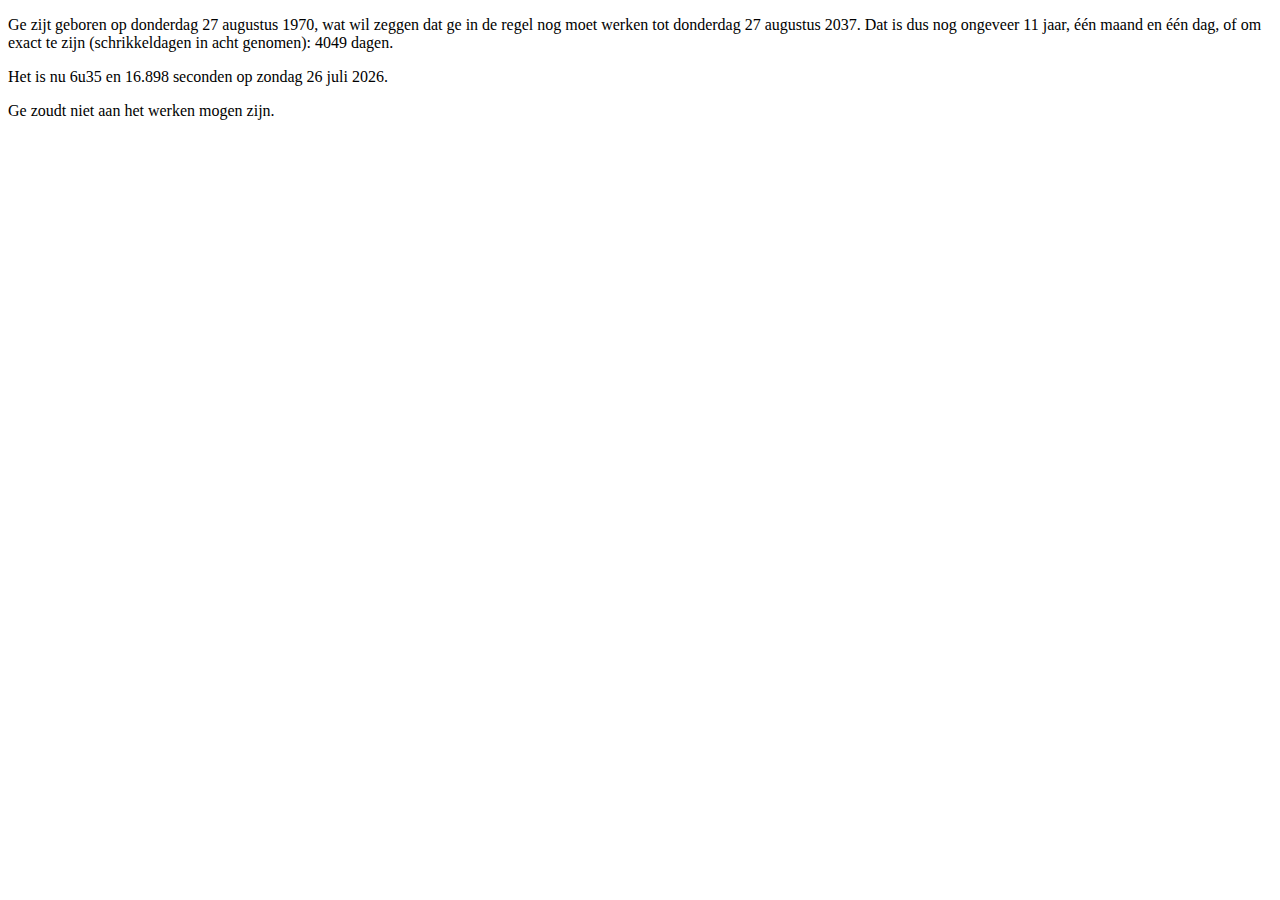
==== index.html @ c661b37f "schaft" ====
<!DOCTYPE html>
<html lang="nl-BE">

<head>
    <title>Time</title>
    <meta charset="utf-8">

    <script>
        var birthday = new Date(1970, 7, 27, 0, 0, 0, 0);

        var weekdays = ["Sunday", "Monday", "Tuesday", "Wednesday", "Thursday", "Friday", "Saturday"];

        var data = {
            "hours": [{
                "Sunday": []
            }, {
                "Monday": [{
                    "Start": "0830",
                    "End": "1200"
                }, {
                    "Start": "1230",
                    "End": "1700"
                }]
            }, {
                "Tuesday": [{
                    "Start": "0830",
                    "End": "1200"
                }, {
                    "Start": "1230",
                    "End": "1700"
                }]
            }, {
                "Wednesday": [{
                    "Start": "0830",
                    "End": "1200"
                }, {
                    "Start": "1230",
                    "End": "1700"
                }]
            }, {
                "Thursday": [{
                    "Start": "0830",
                    "End": "1200"
                }, {
                    "Start": "1230",
                    "End": "1700"
                }]
            }, {
                "Friday": [{
                    "Start": "0830",
                    "End": "1200"
                }, {
                    "Start": "1230",
                    "End": "1700"
                }]
            }, {
                "Saturday": []
            }],
            "fixedDaysOff": [{
                "Nieuwjaar": "01-01"
            }, {
                "Dag van de Arbeid": "05-01"
            }, {
                "Nationale feestdag": "07-21"
            }, {
                "O.L.H. Hemelvaart": "08-15"
            }, {
                "Allerheiligen": "11-01"
            }, {
                "Wapenstilstand": "11-11"
            }, {
                "Kerstmis": "12-25"
            }],
            "variableDaysOff": [{
                "Paasmaandag": "2018-04-02"
            }, {
                "O.H. Hemelvaart": "2018-05-10"
            }, {
                "Pinkstermaandag": "2018-05-18"
            }, {
                "Paasmaandag": "2019-04-22"
            }, {
                "O.H. Hemelvaart": "2019-05-30"
            }, {
                "Pinkstermaandag": "2019-06-10"
            }, {
                "Paasmaandag": "2020-04-13"
            }, {
                "O.H. Hemelvaart": "2020-05-21"
            }, {
                "Pinkstermaandag": "2020-06-01"
            }]
        }

        var d = new Date();

        var thisweekday = weekdays[d.getDay()];
        var todayhours = data.hours[d.getDay()];
        var start1today = todayhours[thisweekday][0]["Start"];
        var end1today = todayhours[thisweekday][0]["End"];
        var start2today = todayhours[thisweekday][1]["Start"];
        var end2today = todayhours[thisweekday][1]["End"];

        var starthour = parseInt(start1today.substring(0, 2));
        var startminutes = parseInt(start1today.substring(2, 4));
        var morningstarthour = starthour;
        var morningstartminutes = startminutes;
        var morningendhour = parseInt(end1today.substring(0, 2));
        var morningendminutes = parseInt(end1today.substring(2, 4));
        var afternoonstarthour = parseInt(start2today.substring(0, 2));
        var afternoonstartminutes = parseInt(start2today.substring(2, 4));
        var afternoonendhour = parseInt(end2today.substring(0, 2));
        var afternoonendminutes = parseInt(end2today.substring(2, 4));
        var endhour = afternoonendhour;
        var endminutes = afternoonendminutes;

        var workminutes = morningendhour * 60 + morningendminutes - morningstarthour * 60 - morningstartminutes +
            afternoonendhour * 60 + afternoonendminutes - afternoonstarthour * 60 - afternoonstartminutes;

        function startTime() {

            var today = new Date();
            var yy = today.getFullYear();
            var mm = today.getMonth();
            var dd = today.getDate();
            var h = today.getHours();
            var m = today.getMinutes();
            var s = today.getSeconds();
            var ms = today.getMilliseconds();

            var startOfDay = new Date(yy, mm, dd, starthour, startminutes, 0);
            var endOfDay = new Date(yy, mm, dd, endhour, endminutes, 0);
            var startNoonBreak = new Date(yy, mm, dd, morningendhour, morningendminutes, 0);
            var endNoonBreak = new Date(yy, mm, dd, afternoonstarthour, afternoonstartminutes, 0);
            var noonBreak = endNoonBreak - startNoonBreak;

            clearContent("pension");
            addContent("pension", " Ge zijt geboren op " + dateFormat(birthday) + ", wat wil zeggen");
            pensionDate = new Date(birthday.getFullYear() + 67, birthday.getMonth(), birthday.getDate());
            addContent("pension", " dat ge in de regel nog moet werken tot " + dateFormat(pensionDate) + ".");
            untilPensionDaysTotal = daysBetween(today, pensionDate);
            untilPensionYears = parseInt(untilPensionDaysTotal / 365.25);
            untilPensionMonths = parseInt((untilPensionDaysTotal - (untilPensionYears * 365.25)) / 30.4375);
            untilPensionDays = parseInt(untilPensionDaysTotal - untilPensionYears * 365.25 - untilPensionMonths * 30.4375);
            addContent("pension", " Dat is dus nog ongeveer " + untilPensionYears + " jaar");
            if (untilPensionMonths == 1) {
                if (untilPensionDays == 0) {
                    addContent("pension", " en ");
                } else {
                    addContent("pension", ", ");
                }
                addContent("pension", "één maand");
            } else if (untilPensionMonths != 0) {
                addContent("pension", ", " + untilPensionMonths + " maand");
            }
            if (untilPensionDays == 1) {
                addContent("pension", " en één dag");
            } else if (untilPensionDays != 0) {
                addContent("pension", " en " + untilPensionDays + " dagen");
            }
            addContent("pension", ", of om exact te zijn ");
            addContent("pension", " (schrikkeldagen in acht genomen): " + parseInt(untilPensionDaysTotal) + " dagen.");

            clearContent("datetime");
            addContent("datetime", "Het is nu " + h + "u" + doZero(m));
            addContent("datetime", " en " + s + "." + doPad(ms, 3) + " seconden");
            addContent("datetime", " op " + dateFormat(today) + ".");

            if (workTime(today)) {
                addContent("datetime", " Vandaag is het gedaan om " + endhour + "u" + doZero(endminutes) + ".");

                //minute
                millisecondsToEndOfMinute = 60000 - (s * 1000 + ms);
                secondsLeft = parseInt(millisecondsToEndOfMinute / 1000)
                clearContent("minuteleft");
                if (secondsLeft < 1) {
                    addContent("minuteleft", "nog minder dan een seconde ");
                } else if (secondsLeft == 1) {
                    addContent("minuteleft", "nog één seconde ");
                } else {
                    addContent("minuteleft", "nog " + secondsLeft + " seconden ");
                }

                msPercentageMinute = (60000 - millisecondsToEndOfMinute) / 60000 * 100;
                doPercentage("minute", msPercentageMinute);

                //hour
                millisecondsToEndOfHour = 60 * 60 * 1000 - (m * 60 * 1000 + s * 1000 + ms);
                minutesLeft = parseInt(millisecondsToEndOfHour / 1000 / 60);
                clearContent("hourleft");
                if (minutesLeft < 1) {
                    addContent("hourleft", "nog minder dan een minuut ");
                } else if (minutesLeft == 1) {
                    addContent("hourleft", "nog één minuut ");
                } else {
                    addContent("hourleft", "nog " + minutesLeft + " minuten ");
                }
                addContent("hourleft", "tot ");
                if (h < 23) {
                    addContent("hourleft", (h + 1) + "u");
                } else {
                    addContent("hourleft", " middernacht");
                }
                msPercentageHour = (60 * 60 * 1000 - millisecondsToEndOfHour) / (60 * 60 * 1000) * 100;
                doPercentage("hour", msPercentageHour);

                //schaft
                if (h * 60 + m <= morningendhour * 60 + morningendminutes) {
                    showContent("totschaft");
                    var morningMilliseconds = startNoonBreak - startOfDay;
                    var millisecondsToNoonBreak = startNoonBreak - today;
                    clearContent("schaftleft");
                    hoursLeft = millisecondsToNoonBreak / 1000 / 60 / 60;
                    addContent("schaftleft", "nog " + hoursLeft.toPrecision(6) + " uur tot schaft");
                    msPercentageMorning = (morningMilliseconds - millisecondsToNoonBreak) / morningMilliseconds * 100;
                    doPercentage("schaft", msPercentageMorning);
                } else {
                    hideContent("totschaft");
                }

                //day

                var milliSecondsToEndOfDay = endOfDay - today;
                var millisecondsToday = endOfDay - startOfDay;
                clearContent("dayleft");
                hoursLeft = milliSecondsToEndOfDay / 1000 / 60 / 60;
                addContent("dayleft", "nog " + hoursLeft.toPrecision(6) + " uur tot naar huis");
                msPercentageDay = (millisecondsToday - milliSecondsToEndOfDay) / millisecondsToday * 100;
                doPercentage("day", msPercentageDay);

                //dayofweek
                startOfDay = new Date(yy, mm, dd, starthour, startminutes, 0);
                millisecondsThisWeek = workminutes * 5 * 60 * 1000;
                millisecondsDoneThisWeek = workminutes * (today.getDay() - 1) * 60 * 1000 + (today - startOfDay);
                clearContent("weekleft");
                minutesLeft = (millisecondsThisWeek - millisecondsDoneThisWeek) / 1000 / 60;
                addContent("weekleft", "nog " + minutesLeft.toPrecision(6) + " werkminuten tot weekend");
                msPercentageDay = (millisecondsDoneThisWeek / millisecondsThisWeek) * 100;
                doPercentage("week", msPercentageDay);

            } else {
                hideContent("page");
                clearContent("off");
                addContent("off", "Ge zoudt niet aan het werken mogen zijn.");
            }

            var t = setTimeout(startTime, 79);
        }

        function workTime(moment) {
            if (moment.getHours() * 60 + moment.getMinutes() < endhour * 60 + endminutes) {
                return true;
            } else {
                return false;
            }
        }

        function doPercentage(cnt, nbr) {
            var h = Math.floor((nbr) * 120 / 100);
            perc = nbr.toPrecision(5) + "%";

            if (nbr > 10) {
                document.getElementById(cnt).innerHTML = perc + "&nbsp;";
                document.getElementById(cnt + "2").innerHTML = "";
            } else {
                document.getElementById(cnt + "2").innerHTML = "&nbsp;" + perc;
                document.getElementById(cnt).innerHTML = "";
            }

            document.getElementById(cnt + "pie").style.strokeDasharray = nbr + ", 100";
            document.getElementById(cnt + "pie").style.stroke = hsv2rgb(h, 1, .75);
            //document.getElementById(cnt + "pie2").style.fill = hsv2rgb(h, 1, .75);
            document.getElementById(cnt).style.width = perc;
        }

        function doZero(i) {
            return i < 10 ? "0" + i : i;
        }

        function doPad(i, ln) {
            return i.toString().length < ln ? "0".repeat(ln - i.toString().length) + i : i;
        }

        function dateFormat(str) {
            var date = new Date(str);
            var montharray = new Array('januari', 'februari', 'maart', 'april', 'mei', 'juni', 'juli', 'augustus', 'september', 'oktober', 'november', 'december');
            var dayarray = new Array('zondag', 'maandag', 'dinsdag', 'woensdag', 'donderdag', 'vrijdag', 'zaterdag');
            return (dayarray[date.getDay()] + ' ' + date.getDate() + ' ' + montharray[date.getMonth()] + ' ' + date.getFullYear());
        }

        function treatAsUTC(date) {
            var result = new Date(date);
            result.setMinutes(result.getMinutes() - result.getTimezoneOffset());
            return result;
        }

        function daysBetween(startDate, endDate) {
            var millisecondsPerDay = 24 * 60 * 60 * 1000;
            return (treatAsUTC(endDate) - treatAsUTC(startDate)) / millisecondsPerDay;
        }

        function hideContent(cnt) {
            document.getElementById(cnt).style.display = "none";
        }

        function showContent(cnt) {
            document.getElementById(cnt).style.display = "table-row";
        }

        function clearContent(cnt) {
            document.getElementById(cnt).innerHTML = "";
        }

        function addContent(cnt, str) {
            document.getElementById(cnt).innerHTML += str;
        }

        function hsv2rgb(h, s, v) {
            // adapted from http://schinckel.net/2012/01/10/hsv-to-rgb-in-javascript/
            var rgb, i, data = [];
            if (s === 0) {
                rgb = [v, v, v];
            } else {
                h = h / 60;
                i = Math.floor(h);
                data = [v * (1 - s), v * (1 - s * (h - i)), v * (1 - s * (1 - (h - i)))];
                switch (i) {
                    case 0:
                        rgb = [v, data[2], data[0]];
                        break;
                    case 1:
                        rgb = [data[1], v, data[0]];
                        break;
                    case 2:
                        rgb = [data[0], v, data[2]];
                        break;
                    case 3:
                        rgb = [data[0], data[1], v];
                        break;
                    case 4:
                        rgb = [data[2], data[0], v];
                        break;
                    default:
                        rgb = [v, data[0], data[1]];
                        break;
                }
            }
            return '#' + rgb.map(function(x) {
                return ("0" + Math.round(x * 255).toString(16)).slice(-2);
            }).join('');
        }
    </script>
    <style>
        .progress {
            width: 500px;
            height: 25px;
            padding: 0;
            border-collapse: collapse;
        }
        
        .value {
            background-color: #666;
            text-align: right;
            font-size: 0.7em;
            color: #fff;
            font-weight: bold;
            font-family: 'Arial Narrow', Arial, sans-serif;
        }
        
        .value.left {
            background-color: #ccc;
            text-align: left;
            color: #000;
        }
        
        .white {
            background-color: #fff;
        }
        
        svg {
            width: 20px;
            height: 20px;
            margin-top: 3px;
            transform: rotate(-90deg);
            background: #ccc;
            border-radius: 50%;
        }
        
        circle.outer {
            fill: #ccc;
            stroke: #666;
            stroke-width: 32;
            stroke-dasharray: 0 100;
        }
        
        circle.inner {
            fill: #fff;
        }
    </style>
</head>

<body onload="startTime()">

    <!-- <h1>Hoe lang nog?</h1> -->
    <p id="pension"></p>
    <p id="datetime"></p>
    <div id="page">
        <table>
            <tr>
                <td>Minuut</td>
                <td>
                    <table class="progress">
                        <tr>
                            <td class="value" id="minute"></td>
                            <td class="value left" id="minute2"></td>
                        </tr>
                    </table>
                </td>
                <td><svg viewBox="0 0 32 32">
                        <circle class="outer" id="minutepie" r="16" cx="16" cy="16" />
                        <circle class="inner" id="minutepie2" r="8" cx="16" cy="16" />
                    </svg>
                </td>
                <td id="minuteleft"></td>
            </tr>
            <tr>
                <td>Uur</td>
                <td>
                    <table class="progress">
                        <tr>
                            <td class="value" id="hour"></td>
                            <td class="value left" id="hour2"></td>
                        </tr>
                    </table>
                </td>
                <td><svg viewBox="0 0 32 32">
                        <circle class="outer" id="hourpie" r="16" cx="16" cy="16" />
                        <circle class="inner" id="hourpie2" r="8" cx="16" cy="16" />
                    </svg>
                </td>
                <td id="hourleft"></td>
            </tr>
            <tr id="totschaft">
                <td>Schaft</td>
                <td>
                    <table class="progress">
                        <tr>
                            <td class="value" id="schaft"></td>
                            <td class="value left" id="schaft2"></td>
                        </tr>
                    </table>
                </td>
                <td><svg viewBox="0 0 32 32">
                        <circle class="outer" id="schaftpie" r="16" cx="16" cy="16" />
                        <circle class="inner" id="schaftpie2" r="8" cx="16" cy="16" />
                    </svg>
                </td>
                <td id="schaftleft"></td>
            </tr>
            <tr>
                <td>Dag</td>
                <td>
                    <table class="progress">
                        <tr>
                            <td class="value" id="day"></td>
                            <td class="value left" id="day2"></td>
                        </tr>
                    </table>
                </td>
                <td><svg viewBox="0 0 32 32">
                        <circle class="outer" id="daypie" r="16" cx="16" cy="16" />
                        <circle class="inner" id="daypie2" r="8" cx="16" cy="16" />
                    </svg>
                </td>
                <td id="dayleft"></td>
            </tr>
            <tr>
                <td>Week</td>
                <td>
                    <table class="progress">
                        <tr>
                            <td class="value" id="week"></td>
                            <td class="value left" id="week2"></td>
                        </tr>
                    </table>
                </td>
                <td><svg viewBox="0 0 32 32">
                        <circle class="outer" id="weekpie" r="16" cx="16" cy="16" />
                        <circle class="inner" id="weekpie2" r="8" cx="16" cy="16" />
                    </svg>
                </td>
                <td id="weekleft"></td>
            </tr>
        </table>
    </div>
    <p id="off"></p>
</body>

</html>
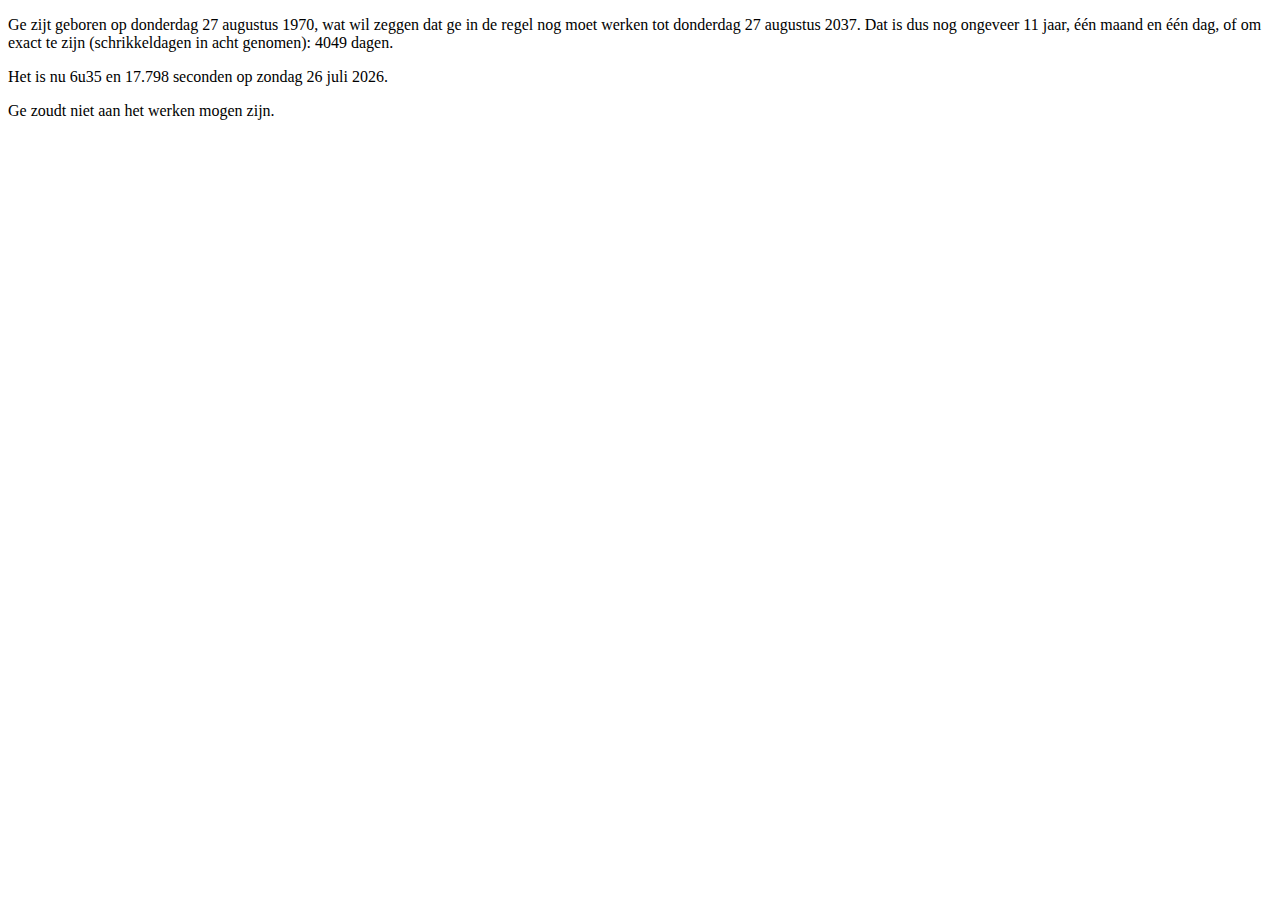
==== commit 0ee37937: "schaft in minute" ====
--- a/index.html
+++ b/index.html
@@ -16,41 +16,41 @@
             }, {
                 "Monday": [{
                     "Start": "0830",
-                    "End": "1200"
+                    "End": "1205"
                 }, {
-                    "Start": "1230",
+                    "Start": "1225",
                     "End": "1700"
                 }]
             }, {
                 "Tuesday": [{
                     "Start": "0830",
-                    "End": "1200"
+                    "End": "1205"
                 }, {
-                    "Start": "1230",
+                    "Start": "1235",
                     "End": "1700"
                 }]
             }, {
                 "Wednesday": [{
                     "Start": "0830",
-                    "End": "1200"
+                    "End": "1205"
                 }, {
-                    "Start": "1230",
+                    "Start": "1235",
                     "End": "1700"
                 }]
             }, {
                 "Thursday": [{
                     "Start": "0830",
-                    "End": "1200"
+                    "End": "1205"
                 }, {
-                    "Start": "1230",
+                    "Start": "1235",
                     "End": "1700"
                 }]
             }, {
                 "Friday": [{
                     "Start": "0830",
-                    "End": "1200"
+                    "End": "1205"
                 }, {
-                    "Start": "1230",
+                    "Start": "1235",
                     "End": "1700"
                 }]
             }, {
@@ -210,8 +210,8 @@
                     var morningMilliseconds = startNoonBreak - startOfDay;
                     var millisecondsToNoonBreak = startNoonBreak - today;
                     clearContent("schaftleft");
-                    hoursLeft = millisecondsToNoonBreak / 1000 / 60 / 60;
-                    addContent("schaftleft", "nog " + hoursLeft.toPrecision(6) + " uur tot schaft");
+                    minutesLeft = millisecondsToNoonBreak / 1000 / 60;
+                    addContent("schaftleft", "nog " + minutesLeft.toPrecision(6) + " minuten tot schaft");
                     msPercentageMorning = (morningMilliseconds - millisecondsToNoonBreak) / morningMilliseconds * 100;
                     doPercentage("schaft", msPercentageMorning);
                 } else {
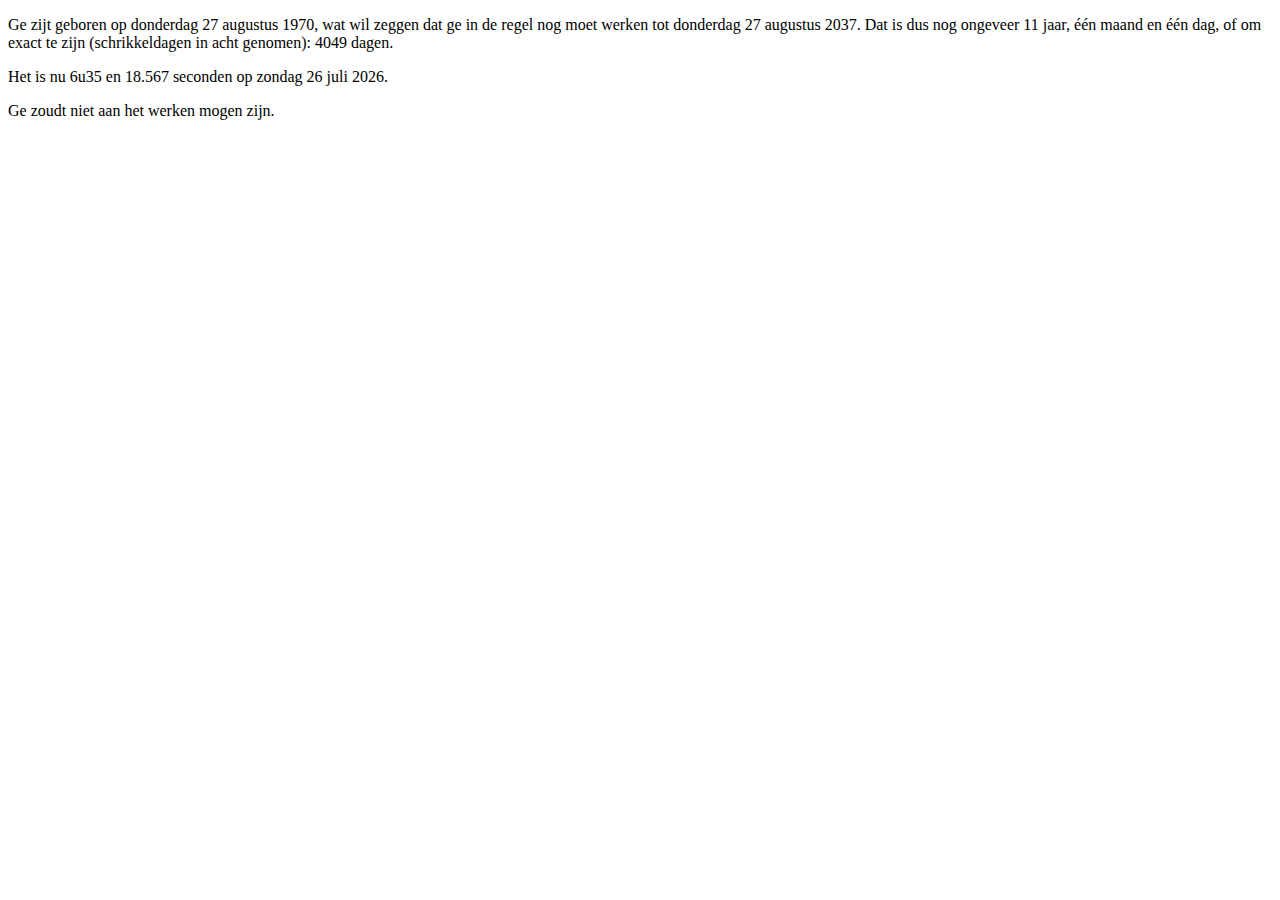
==== commit 54f962ba: "schaft in minuten" ====
--- a/index.html
+++ b/index.html
@@ -204,7 +204,7 @@
                 msPercentageHour = (60 * 60 * 1000 - millisecondsToEndOfHour) / (60 * 60 * 1000) * 100;
                 doPercentage("hour", msPercentageHour);
 
-                //schaft
+                //schaft 
                 if (h * 60 + m <= morningendhour * 60 + morningendminutes) {
                     showContent("totschaft");
                     var morningMilliseconds = startNoonBreak - startOfDay;
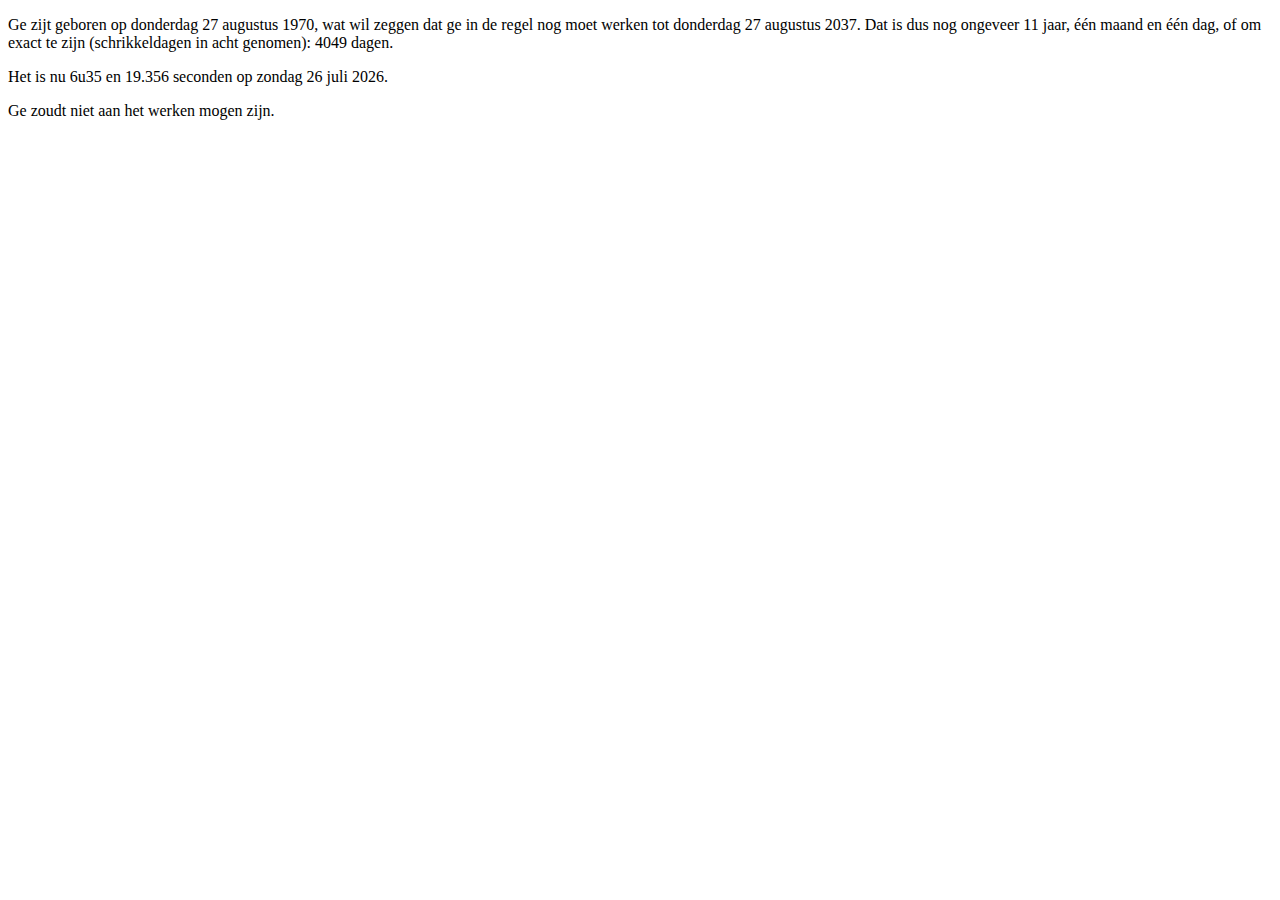
==== commit a8fe607b: "opgekuiste versie" ====
--- a/index.html
+++ b/index.html
@@ -18,7 +18,7 @@
                     "Start": "0830",
                     "End": "1205"
                 }, {
-                    "Start": "1225",
+                    "Start": "1235",
                     "End": "1700"
                 }]
             }, {
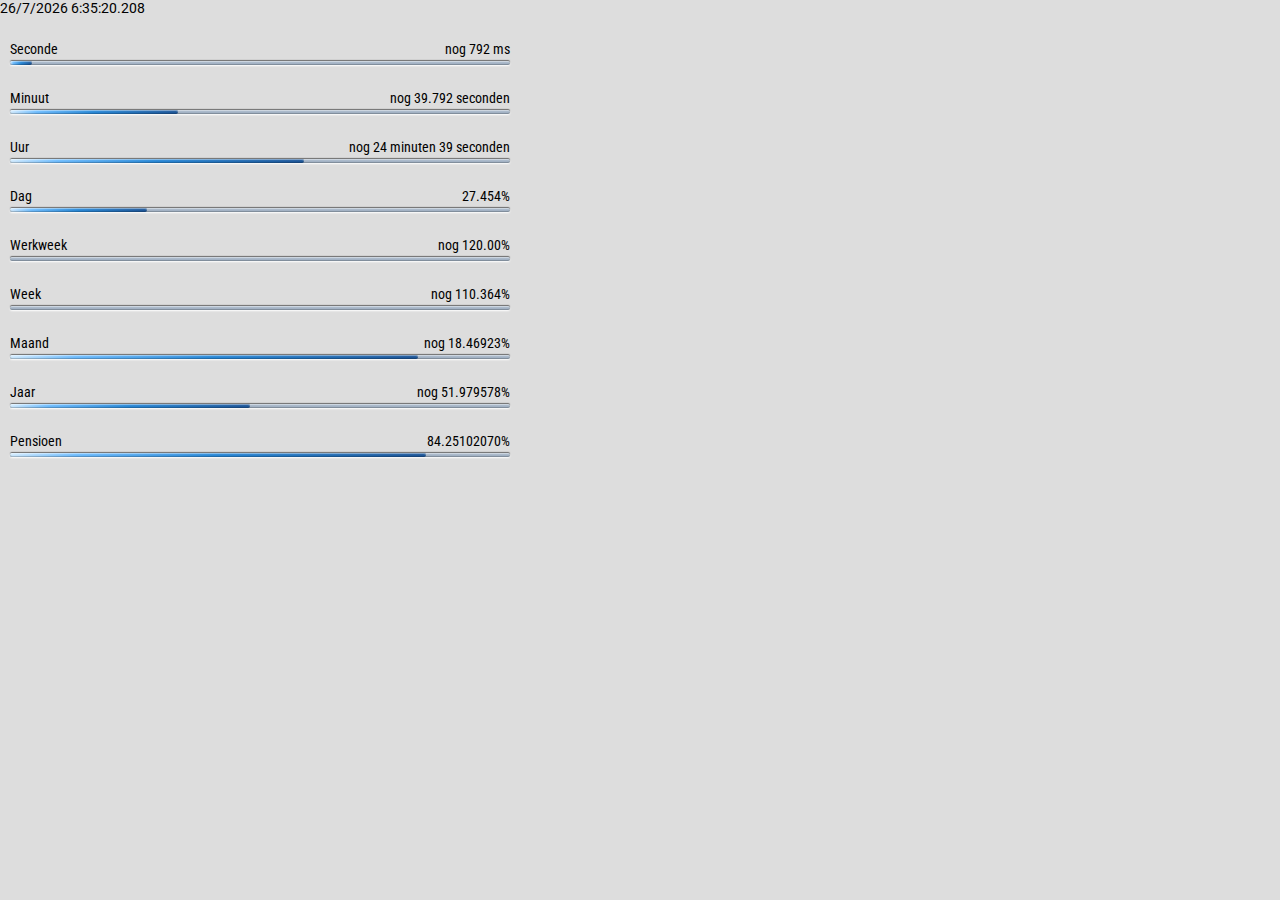
==== commit cb1a3ae0: "hernoemd" ====
--- a/index.html
+++ b/index.html
@@ -1,499 +1,19 @@
 <!DOCTYPE html>
-<html lang="nl-BE">
+<html lang="nl">
 
 <head>
-    <title>Time</title>
+    <title>Timeleft</title>
     <meta charset="utf-8">
-
-    <script>
-        var birthday = new Date(1970, 7, 27, 0, 0, 0, 0);
-
-        var weekdays = ["Sunday", "Monday", "Tuesday", "Wednesday", "Thursday", "Friday", "Saturday"];
-
-        var data = {
-            "hours": [{
-                "Sunday": []
-            }, {
-                "Monday": [{
-                    "Start": "0830",
-                    "End": "1205"
-                }, {
-                    "Start": "1235",
-                    "End": "1700"
-                }]
-            }, {
-                "Tuesday": [{
-                    "Start": "0830",
-                    "End": "1205"
-                }, {
-                    "Start": "1235",
-                    "End": "1700"
-                }]
-            }, {
-                "Wednesday": [{
-                    "Start": "0830",
-                    "End": "1205"
-                }, {
-                    "Start": "1235",
-                    "End": "1700"
-                }]
-            }, {
-                "Thursday": [{
-                    "Start": "0830",
-                    "End": "1205"
-                }, {
-                    "Start": "1235",
-                    "End": "1700"
-                }]
-            }, {
-                "Friday": [{
-                    "Start": "0830",
-                    "End": "1205"
-                }, {
-                    "Start": "1235",
-                    "End": "1700"
-                }]
-            }, {
-                "Saturday": []
-            }],
-            "fixedDaysOff": [{
-                "Nieuwjaar": "01-01"
-            }, {
-                "Dag van de Arbeid": "05-01"
-            }, {
-                "Nationale feestdag": "07-21"
-            }, {
-                "O.L.H. Hemelvaart": "08-15"
-            }, {
-                "Allerheiligen": "11-01"
-            }, {
-                "Wapenstilstand": "11-11"
-            }, {
-                "Kerstmis": "12-25"
-            }],
-            "variableDaysOff": [{
-                "Paasmaandag": "2018-04-02"
-            }, {
-                "O.H. Hemelvaart": "2018-05-10"
-            }, {
-                "Pinkstermaandag": "2018-05-18"
-            }, {
-                "Paasmaandag": "2019-04-22"
-            }, {
-                "O.H. Hemelvaart": "2019-05-30"
-            }, {
-                "Pinkstermaandag": "2019-06-10"
-            }, {
-                "Paasmaandag": "2020-04-13"
-            }, {
-                "O.H. Hemelvaart": "2020-05-21"
-            }, {
-                "Pinkstermaandag": "2020-06-01"
-            }]
-        }
-
-        var d = new Date();
-
-        var thisweekday = weekdays[d.getDay()];
-        var todayhours = data.hours[d.getDay()];
-        var start1today = todayhours[thisweekday][0]["Start"];
-        var end1today = todayhours[thisweekday][0]["End"];
-        var start2today = todayhours[thisweekday][1]["Start"];
-        var end2today = todayhours[thisweekday][1]["End"];
-
-        var starthour = parseInt(start1today.substring(0, 2));
-        var startminutes = parseInt(start1today.substring(2, 4));
-        var morningstarthour = starthour;
-        var morningstartminutes = startminutes;
-        var morningendhour = parseInt(end1today.substring(0, 2));
-        var morningendminutes = parseInt(end1today.substring(2, 4));
-        var afternoonstarthour = parseInt(start2today.substring(0, 2));
-        var afternoonstartminutes = parseInt(start2today.substring(2, 4));
-        var afternoonendhour = parseInt(end2today.substring(0, 2));
-        var afternoonendminutes = parseInt(end2today.substring(2, 4));
-        var endhour = afternoonendhour;
-        var endminutes = afternoonendminutes;
-
-        var workminutes = morningendhour * 60 + morningendminutes - morningstarthour * 60 - morningstartminutes +
-            afternoonendhour * 60 + afternoonendminutes - afternoonstarthour * 60 - afternoonstartminutes;
-
-        function startTime() {
-
-            var today = new Date();
-            var yy = today.getFullYear();
-            var mm = today.getMonth();
-            var dd = today.getDate();
-            var h = today.getHours();
-            var m = today.getMinutes();
-            var s = today.getSeconds();
-            var ms = today.getMilliseconds();
-
-            var startOfDay = new Date(yy, mm, dd, starthour, startminutes, 0);
-            var endOfDay = new Date(yy, mm, dd, endhour, endminutes, 0);
-            var startNoonBreak = new Date(yy, mm, dd, morningendhour, morningendminutes, 0);
-            var endNoonBreak = new Date(yy, mm, dd, afternoonstarthour, afternoonstartminutes, 0);
-            var noonBreak = endNoonBreak - startNoonBreak;
-
-            clearContent("pension");
-            addContent("pension", " Ge zijt geboren op " + dateFormat(birthday) + ", wat wil zeggen");
-            pensionDate = new Date(birthday.getFullYear() + 67, birthday.getMonth(), birthday.getDate());
-            addContent("pension", " dat ge in de regel nog moet werken tot " + dateFormat(pensionDate) + ".");
-            untilPensionDaysTotal = daysBetween(today, pensionDate);
-            untilPensionYears = parseInt(untilPensionDaysTotal / 365.25);
-            untilPensionMonths = parseInt((untilPensionDaysTotal - (untilPensionYears * 365.25)) / 30.4375);
-            untilPensionDays = parseInt(untilPensionDaysTotal - untilPensionYears * 365.25 - untilPensionMonths * 30.4375);
-            addContent("pension", " Dat is dus nog ongeveer " + untilPensionYears + " jaar");
-            if (untilPensionMonths == 1) {
-                if (untilPensionDays == 0) {
-                    addContent("pension", " en ");
-                } else {
-                    addContent("pension", ", ");
-                }
-                addContent("pension", "één maand");
-            } else if (untilPensionMonths != 0) {
-                addContent("pension", ", " + untilPensionMonths + " maand");
-            }
-            if (untilPensionDays == 1) {
-                addContent("pension", " en één dag");
-            } else if (untilPensionDays != 0) {
-                addContent("pension", " en " + untilPensionDays + " dagen");
-            }
-            addContent("pension", ", of om exact te zijn ");
-            addContent("pension", " (schrikkeldagen in acht genomen): " + parseInt(untilPensionDaysTotal) + " dagen.");
-
-            clearContent("datetime");
-            addContent("datetime", "Het is nu " + h + "u" + doZero(m));
-            addContent("datetime", " en " + s + "." + doPad(ms, 3) + " seconden");
-            addContent("datetime", " op " + dateFormat(today) + ".");
-
-            if (workTime(today)) {
-                addContent("datetime", " Vandaag is het gedaan om " + endhour + "u" + doZero(endminutes) + ".");
-
-                //minute
-                millisecondsToEndOfMinute = 60000 - (s * 1000 + ms);
-                secondsLeft = parseInt(millisecondsToEndOfMinute / 1000)
-                clearContent("minuteleft");
-                if (secondsLeft < 1) {
-                    addContent("minuteleft", "nog minder dan een seconde ");
-                } else if (secondsLeft == 1) {
-                    addContent("minuteleft", "nog één seconde ");
-                } else {
-                    addContent("minuteleft", "nog " + secondsLeft + " seconden ");
-                }
-
-                msPercentageMinute = (60000 - millisecondsToEndOfMinute) / 60000 * 100;
-                doPercentage("minute", msPercentageMinute);
-
-                //hour
-                millisecondsToEndOfHour = 60 * 60 * 1000 - (m * 60 * 1000 + s * 1000 + ms);
-                minutesLeft = parseInt(millisecondsToEndOfHour / 1000 / 60);
-                clearContent("hourleft");
-                if (minutesLeft < 1) {
-                    addContent("hourleft", "nog minder dan een minuut ");
-                } else if (minutesLeft == 1) {
-                    addContent("hourleft", "nog één minuut ");
-                } else {
-                    addContent("hourleft", "nog " + minutesLeft + " minuten ");
-                }
-                addContent("hourleft", "tot ");
-                if (h < 23) {
-                    addContent("hourleft", (h + 1) + "u");
-                } else {
-                    addContent("hourleft", " middernacht");
-                }
-                msPercentageHour = (60 * 60 * 1000 - millisecondsToEndOfHour) / (60 * 60 * 1000) * 100;
-                doPercentage("hour", msPercentageHour);
-
-                //schaft 
-                if (h * 60 + m <= morningendhour * 60 + morningendminutes) {
-                    showContent("totschaft");
-                    var morningMilliseconds = startNoonBreak - startOfDay;
-                    var millisecondsToNoonBreak = startNoonBreak - today;
-                    clearContent("schaftleft");
-                    minutesLeft = millisecondsToNoonBreak / 1000 / 60;
-                    addContent("schaftleft", "nog " + minutesLeft.toPrecision(6) + " minuten tot schaft");
-                    msPercentageMorning = (morningMilliseconds - millisecondsToNoonBreak) / morningMilliseconds * 100;
-                    doPercentage("schaft", msPercentageMorning);
-                } else {
-                    hideContent("totschaft");
-                }
-
-                //day
-
-                var milliSecondsToEndOfDay = endOfDay - today;
-                var millisecondsToday = endOfDay - startOfDay;
-                clearContent("dayleft");
-                hoursLeft = milliSecondsToEndOfDay / 1000 / 60 / 60;
-                addContent("dayleft", "nog " + hoursLeft.toPrecision(6) + " uur tot naar huis");
-                msPercentageDay = (millisecondsToday - milliSecondsToEndOfDay) / millisecondsToday * 100;
-                doPercentage("day", msPercentageDay);
-
-                //dayofweek
-                startOfDay = new Date(yy, mm, dd, starthour, startminutes, 0);
-                millisecondsThisWeek = workminutes * 5 * 60 * 1000;
-                millisecondsDoneThisWeek = workminutes * (today.getDay() - 1) * 60 * 1000 + (today - startOfDay);
-                clearContent("weekleft");
-                minutesLeft = (millisecondsThisWeek - millisecondsDoneThisWeek) / 1000 / 60;
-                addContent("weekleft", "nog " + minutesLeft.toPrecision(6) + " werkminuten tot weekend");
-                msPercentageDay = (millisecondsDoneThisWeek / millisecondsThisWeek) * 100;
-                doPercentage("week", msPercentageDay);
-
-            } else {
-                hideContent("page");
-                clearContent("off");
-                addContent("off", "Ge zoudt niet aan het werken mogen zijn.");
-            }
-
-            var t = setTimeout(startTime, 79);
-        }
-
-        function workTime(moment) {
-            if (moment.getHours() * 60 + moment.getMinutes() < endhour * 60 + endminutes) {
-                return true;
-            } else {
-                return false;
-            }
-        }
-
-        function doPercentage(cnt, nbr) {
-            var h = Math.floor((nbr) * 120 / 100);
-            perc = nbr.toPrecision(5) + "%";
-
-            if (nbr > 10) {
-                document.getElementById(cnt).innerHTML = perc + "&nbsp;";
-                document.getElementById(cnt + "2").innerHTML = "";
-            } else {
-                document.getElementById(cnt + "2").innerHTML = "&nbsp;" + perc;
-                document.getElementById(cnt).innerHTML = "";
-            }
-
-            document.getElementById(cnt + "pie").style.strokeDasharray = nbr + ", 100";
-            document.getElementById(cnt + "pie").style.stroke = hsv2rgb(h, 1, .75);
-            //document.getElementById(cnt + "pie2").style.fill = hsv2rgb(h, 1, .75);
-            document.getElementById(cnt).style.width = perc;
-        }
-
-        function doZero(i) {
-            return i < 10 ? "0" + i : i;
-        }
-
-        function doPad(i, ln) {
-            return i.toString().length < ln ? "0".repeat(ln - i.toString().length) + i : i;
-        }
-
-        function dateFormat(str) {
-            var date = new Date(str);
-            var montharray = new Array('januari', 'februari', 'maart', 'april', 'mei', 'juni', 'juli', 'augustus', 'september', 'oktober', 'november', 'december');
-            var dayarray = new Array('zondag', 'maandag', 'dinsdag', 'woensdag', 'donderdag', 'vrijdag', 'zaterdag');
-            return (dayarray[date.getDay()] + ' ' + date.getDate() + ' ' + montharray[date.getMonth()] + ' ' + date.getFullYear());
-        }
-
-        function treatAsUTC(date) {
-            var result = new Date(date);
-            result.setMinutes(result.getMinutes() - result.getTimezoneOffset());
-            return result;
-        }
-
-        function daysBetween(startDate, endDate) {
-            var millisecondsPerDay = 24 * 60 * 60 * 1000;
-            return (treatAsUTC(endDate) - treatAsUTC(startDate)) / millisecondsPerDay;
-        }
-
-        function hideContent(cnt) {
-            document.getElementById(cnt).style.display = "none";
-        }
-
-        function showContent(cnt) {
-            document.getElementById(cnt).style.display = "table-row";
-        }
-
-        function clearContent(cnt) {
-            document.getElementById(cnt).innerHTML = "";
-        }
-
-        function addContent(cnt, str) {
-            document.getElementById(cnt).innerHTML += str;
-        }
-
-        function hsv2rgb(h, s, v) {
-            // adapted from http://schinckel.net/2012/01/10/hsv-to-rgb-in-javascript/
-            var rgb, i, data = [];
-            if (s === 0) {
-                rgb = [v, v, v];
-            } else {
-                h = h / 60;
-                i = Math.floor(h);
-                data = [v * (1 - s), v * (1 - s * (h - i)), v * (1 - s * (1 - (h - i)))];
-                switch (i) {
-                    case 0:
-                        rgb = [v, data[2], data[0]];
-                        break;
-                    case 1:
-                        rgb = [data[1], v, data[0]];
-                        break;
-                    case 2:
-                        rgb = [data[0], v, data[2]];
-                        break;
-                    case 3:
-                        rgb = [data[0], data[1], v];
-                        break;
-                    case 4:
-                        rgb = [data[2], data[0], v];
-                        break;
-                    default:
-                        rgb = [v, data[0], data[1]];
-                        break;
-                }
-            }
-            return '#' + rgb.map(function(x) {
-                return ("0" + Math.round(x * 255).toString(16)).slice(-2);
-            }).join('');
-        }
-    </script>
-    <style>
-        .progress {
-            width: 500px;
-            height: 25px;
-            padding: 0;
-            border-collapse: collapse;
-        }
-        
-        .value {
-            background-color: #666;
-            text-align: right;
-            font-size: 0.7em;
-            color: #fff;
-            font-weight: bold;
-            font-family: 'Arial Narrow', Arial, sans-serif;
-        }
-        
-        .value.left {
-            background-color: #ccc;
-            text-align: left;
-            color: #000;
-        }
-        
-        .white {
-            background-color: #fff;
-        }
-        
-        svg {
-            width: 20px;
-            height: 20px;
-            margin-top: 3px;
-            transform: rotate(-90deg);
-            background: #ccc;
-            border-radius: 50%;
-        }
-        
-        circle.outer {
-            fill: #ccc;
-            stroke: #666;
-            stroke-width: 32;
-            stroke-dasharray: 0 100;
-        }
-        
-        circle.inner {
-            fill: #fff;
-        }
-    </style>
+    <link rel="stylesheet" href="css/normalize.css" />
+    <link href="https://fonts.googleapis.com/css?family=Roboto+Condensed:400,700|Roboto:400,500,900" rel="stylesheet">
+    <link rel="stylesheet" href="css/styles.css" />
+    <script src="js/jquery-3.2.1.min.js"></script>
+    <script src="js/script.js"></script>
 </head>
 
 <body onload="startTime()">
-
-    <!-- <h1>Hoe lang nog?</h1> -->
-    <p id="pension"></p>
-    <p id="datetime"></p>
-    <div id="page">
-        <table>
-            <tr>
-                <td>Minuut</td>
-                <td>
-                    <table class="progress">
-                        <tr>
-                            <td class="value" id="minute"></td>
-                            <td class="value left" id="minute2"></td>
-                        </tr>
-                    </table>
-                </td>
-                <td><svg viewBox="0 0 32 32">
-                        <circle class="outer" id="minutepie" r="16" cx="16" cy="16" />
-                        <circle class="inner" id="minutepie2" r="8" cx="16" cy="16" />
-                    </svg>
-                </td>
-                <td id="minuteleft"></td>
-            </tr>
-            <tr>
-                <td>Uur</td>
-                <td>
-                    <table class="progress">
-                        <tr>
-                            <td class="value" id="hour"></td>
-                            <td class="value left" id="hour2"></td>
-                        </tr>
-                    </table>
-                </td>
-                <td><svg viewBox="0 0 32 32">
-                        <circle class="outer" id="hourpie" r="16" cx="16" cy="16" />
-                        <circle class="inner" id="hourpie2" r="8" cx="16" cy="16" />
-                    </svg>
-                </td>
-                <td id="hourleft"></td>
-            </tr>
-            <tr id="totschaft">
-                <td>Schaft</td>
-                <td>
-                    <table class="progress">
-                        <tr>
-                            <td class="value" id="schaft"></td>
-                            <td class="value left" id="schaft2"></td>
-                        </tr>
-                    </table>
-                </td>
-                <td><svg viewBox="0 0 32 32">
-                        <circle class="outer" id="schaftpie" r="16" cx="16" cy="16" />
-                        <circle class="inner" id="schaftpie2" r="8" cx="16" cy="16" />
-                    </svg>
-                </td>
-                <td id="schaftleft"></td>
-            </tr>
-            <tr>
-                <td>Dag</td>
-                <td>
-                    <table class="progress">
-                        <tr>
-                            <td class="value" id="day"></td>
-                            <td class="value left" id="day2"></td>
-                        </tr>
-                    </table>
-                </td>
-                <td><svg viewBox="0 0 32 32">
-                        <circle class="outer" id="daypie" r="16" cx="16" cy="16" />
-                        <circle class="inner" id="daypie2" r="8" cx="16" cy="16" />
-                    </svg>
-                </td>
-                <td id="dayleft"></td>
-            </tr>
-            <tr>
-                <td>Week</td>
-                <td>
-                    <table class="progress">
-                        <tr>
-                            <td class="value" id="week"></td>
-                            <td class="value left" id="week2"></td>
-                        </tr>
-                    </table>
-                </td>
-                <td><svg viewBox="0 0 32 32">
-                        <circle class="outer" id="weekpie" r="16" cx="16" cy="16" />
-                        <circle class="inner" id="weekpie2" r="8" cx="16" cy="16" />
-                    </svg>
-                </td>
-                <td id="weekleft"></td>
-            </tr>
-        </table>
-    </div>
-    <p id="off"></p>
+    <div id="now"></div>
+    <div id="content"></div>
 </body>
 
 </html>--- a/css/styles.css
+++ b/css/styles.css
@@ -0,0 +1,44 @@
+body {
+    font-family: 'Roboto';
+    background-color: #ddd;
+    font-size: 14px;
+}
+
+div {
+    border-radius: 2px;
+}
+
+.total,
+.label {
+    margin: 10px;
+    apadding-bottom: 10px;
+    width: 500px;
+    clear: both;
+    font-family: 'Roboto Condensed';
+}
+
+.label {
+    padding: 15px 0 10px 0;
+}
+
+.total {
+    background-color: #a7b7c9;
+    height: 4px;
+    box-shadow: 0 1px 2px #fff, 0 -1px 1px #666, inset 0 -1px 1px rgba(0, 0, 0, 0.25), inset 0 1px 1px rgba(255, 255, 255, 0.48);
+}
+
+.label .right {
+    float: right;
+}
+
+.label .left {
+    float: left;
+}
+
+.percentagedone {
+    height: 4px;
+    background: #1e5799;
+    background: linear-gradient(to left, #1e5799 0%, #2989d8 50%, #70beff 84%, #70beff 84%, #d3ecff 100%);
+    box-shadow: inset 0 -1px 1px rgba(0, 0, 0, 0.25), inset 0 1px 1px rgba(255, 255, 255, 0.48);
+    float: left;
+}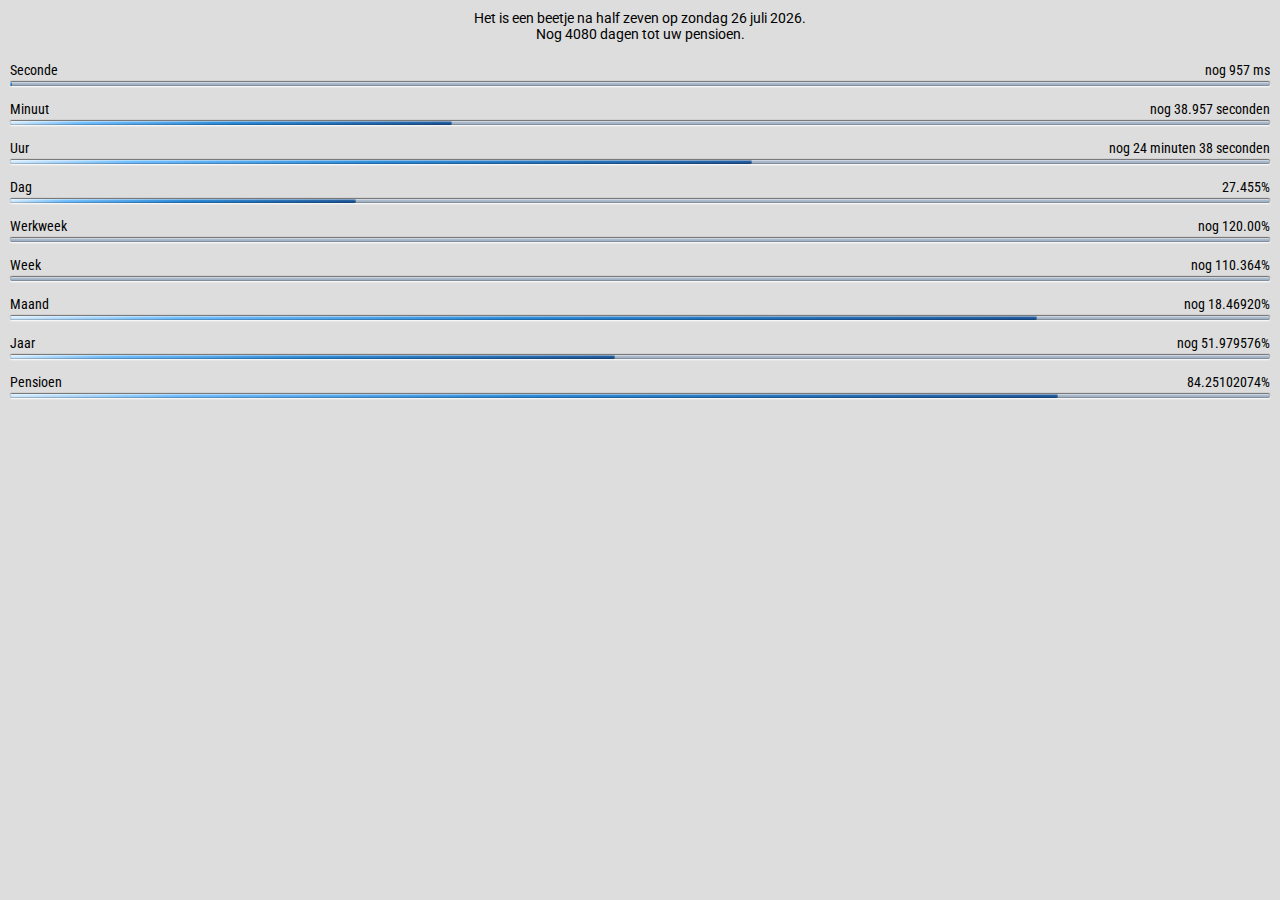
==== commit 47c8aab9: "mobile aanzet" ====
--- a/index.html
+++ b/index.html
@@ -4,11 +4,16 @@
 <head>
     <title>Timeleft</title>
     <meta charset="utf-8">
+    <meta name="viewport" content="width=device-width,initial-scale=1.0,maximum-scale=1.0,user-scalable=0" />
+    <meta name="mobile-web-app-capable" content="yes">
     <link rel="stylesheet" href="css/normalize.css" />
     <link href="https://fonts.googleapis.com/css?family=Roboto+Condensed:400,700|Roboto:400,500,900" rel="stylesheet">
     <link rel="stylesheet" href="css/styles.css" />
+    <link rel="stylesheet" media="(min-width: 640px)" href="css/desktop.css">
     <script src="js/jquery-3.2.1.min.js"></script>
     <script src="js/script.js"></script>
+    <link rel="apple-touch-icon" href="apple-touch-icon.png" />
+    <link rel="apple-touch-icon-precomposed" href="apple-touch-icon.png" />
 </head>
 
 <body onload="startTime()">
--- a/css/styles.css
+++ b/css/styles.css
@@ -8,23 +8,30 @@
     border-radius: 2px;
 }
 
+#now {
+    padding: 10px;
+    text-align: center;
+}
+
 .total,
 .label {
-    margin: 10px;
-    apadding-bottom: 10px;
-    width: 500px;
+    width: 100%;
     clear: both;
     font-family: 'Roboto Condensed';
 }
 
-.label {
-    padding: 15px 0 10px 0;
+.progress {
+    padding: 10px 10px 5px 10px;
 }
 
 .total {
     background-color: #a7b7c9;
     height: 4px;
     box-shadow: 0 1px 2px #fff, 0 -1px 1px #666, inset 0 -1px 1px rgba(0, 0, 0, 0.25), inset 0 1px 1px rgba(255, 255, 255, 0.48);
+}
+
+.label {
+    margin-bottom: 20px;
 }
 
 .label .right {
--- a/css/desktop.css
+++ b/css/desktop.css
@@ -0,0 +1,35 @@
+body {
+    font-size: 14px;
+}
+
+div {
+    border-radius: 2px;
+}
+
+#now {
+    padding: 10px;
+}
+
+.total,
+.label {
+    width: 100%;
+}
+
+.progress {
+    padding: 10px 10px 5px 10px;
+}
+
+.total {
+    height: 4px;
+    box-shadow: 0 1px 2px #fff, 0 -1px 1px #666, inset 0 -1px 1px rgba(0, 0, 0, 0.25), inset 0 1px 1px rgba(255, 255, 255, 0.48);
+}
+
+.label {
+    margin-bottom: 20px;
+}
+
+.percentagedone {
+    height: 4px;
+    background: linear-gradient(to left, #1e5799 0%, #2989d8 50%, #70beff 84%, #70beff 84%, #d3ecff 100%);
+    box-shadow: inset 0 -1px 1px rgba(0, 0, 0, 0.25), inset 0 1px 1px rgba(255, 255, 255, 0.48);
+}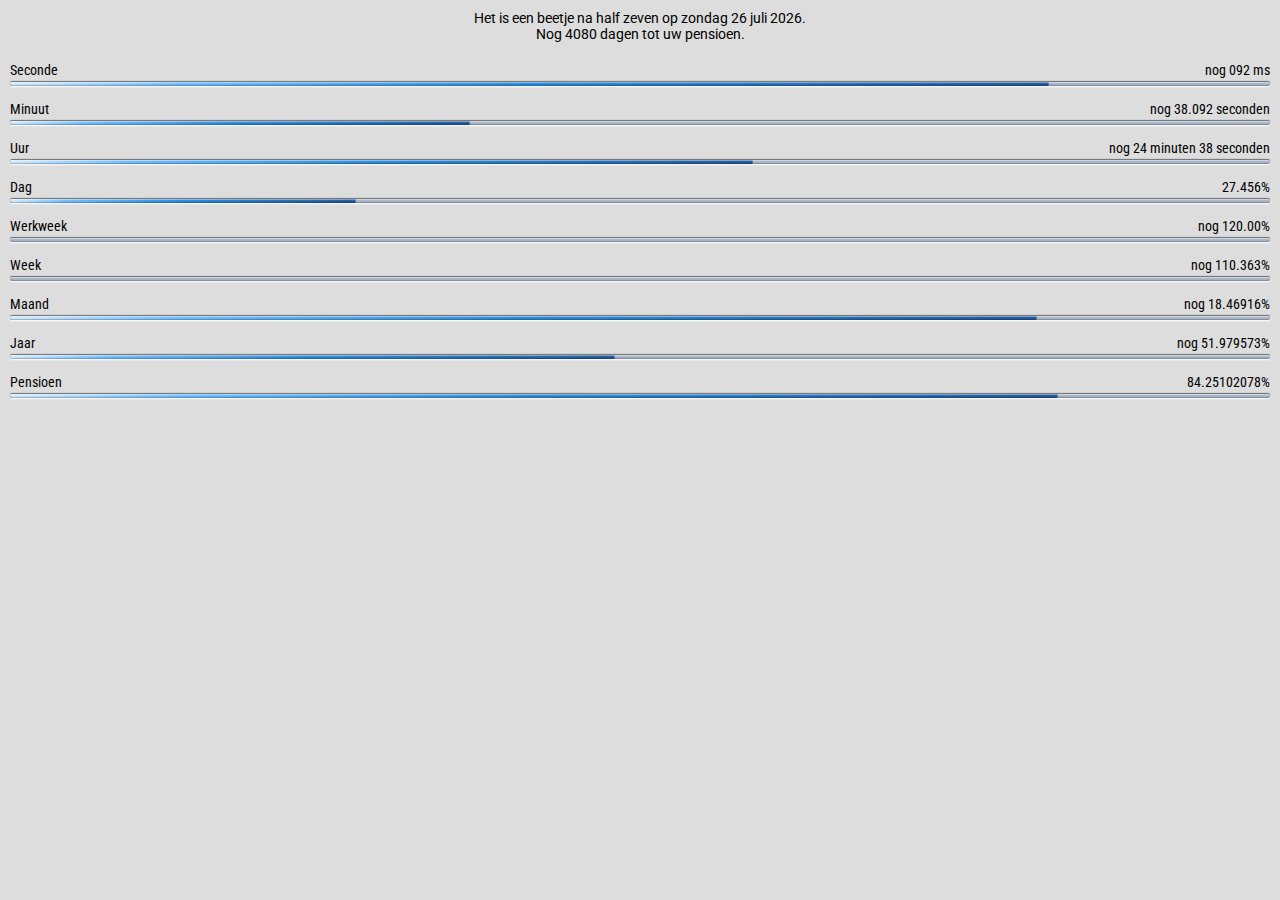
==== commit 69d62831: "meer padding" ====
--- a/index.html
+++ b/index.html
@@ -4,16 +4,11 @@
 <head>
     <title>Timeleft</title>
     <meta charset="utf-8">
-    <meta name="viewport" content="width=device-width,initial-scale=1.0,maximum-scale=1.0,user-scalable=0" />
-    <meta name="mobile-web-app-capable" content="yes">
     <link rel="stylesheet" href="css/normalize.css" />
     <link href="https://fonts.googleapis.com/css?family=Roboto+Condensed:400,700|Roboto:400,500,900" rel="stylesheet">
     <link rel="stylesheet" href="css/styles.css" />
-    <link rel="stylesheet" media="(min-width: 640px)" href="css/desktop.css">
     <script src="js/jquery-3.2.1.min.js"></script>
     <script src="js/script.js"></script>
-    <link rel="apple-touch-icon" href="apple-touch-icon.png" />
-    <link rel="apple-touch-icon-precomposed" href="apple-touch-icon.png" />
 </head>
 
 <body onload="startTime()">
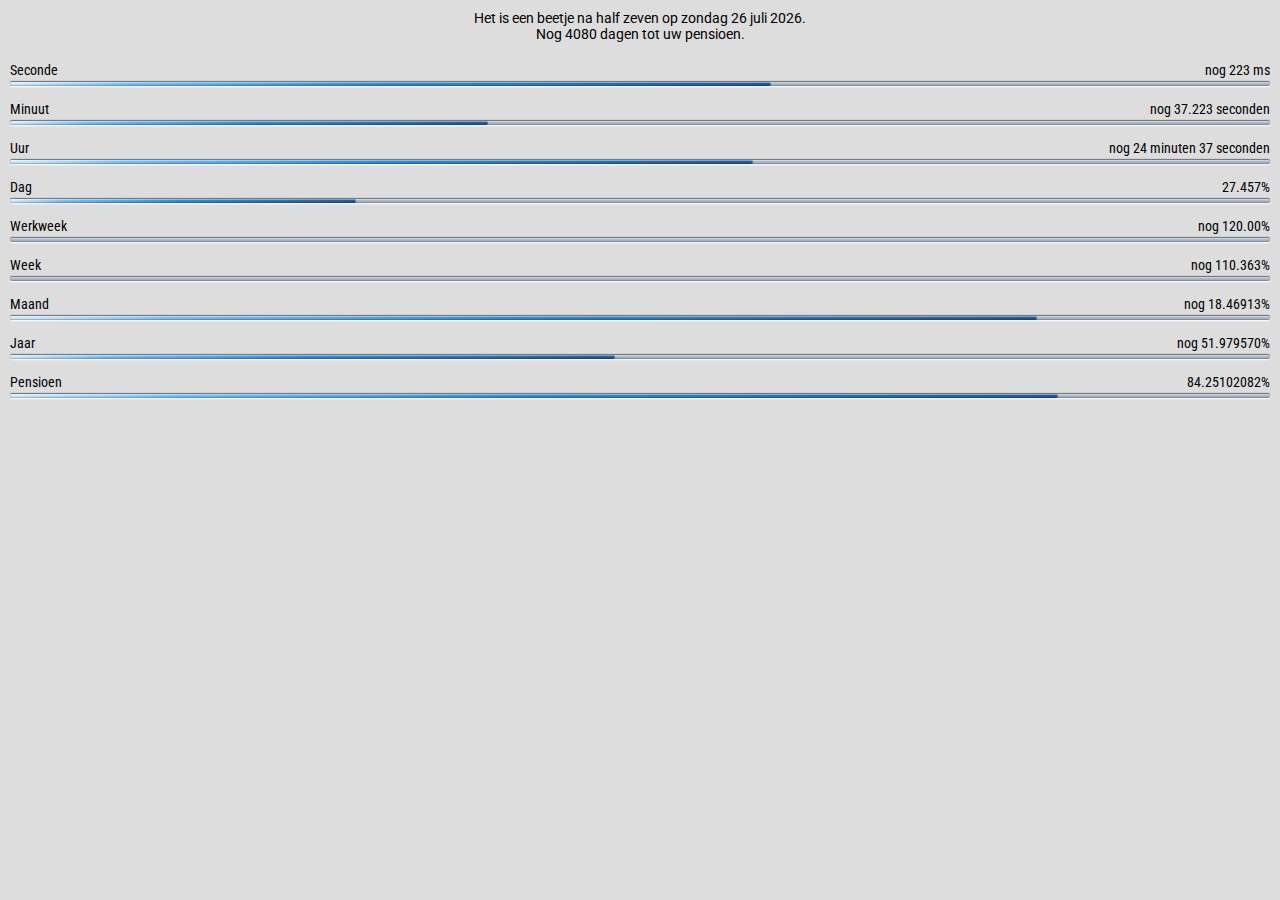
==== commit b18bcab4: "meer padding" ====
--- a/index.html
+++ b/index.html
@@ -4,11 +4,16 @@
 <head>
     <title>Timeleft</title>
     <meta charset="utf-8">
+    <meta name="viewport" content="width=device-width,initial-scale=1.0,maximum-scale=1.0,user-scalable=0" />
+    <meta name="mobile-web-app-capable" content="yes">
     <link rel="stylesheet" href="css/normalize.css" />
     <link href="https://fonts.googleapis.com/css?family=Roboto+Condensed:400,700|Roboto:400,500,900" rel="stylesheet">
     <link rel="stylesheet" href="css/styles.css" />
+    <link rel="stylesheet" media="(min-width: 640px)" href="css/desktop.css">
     <script src="js/jquery-3.2.1.min.js"></script>
     <script src="js/script.js"></script>
+    <link rel="apple-touch-icon" href="apple-touch-icon.png" />
+    <link rel="apple-touch-icon-precomposed" href="apple-touch-icon.png" />
 </head>
 
 <body onload="startTime()">
--- a/css/desktop.css
+++ b/css/desktop.css
@@ -0,0 +1,35 @@
+body {
+    font-size: 14px;
+}
+
+div {
+    border-radius: 2px;
+}
+
+#now {
+    padding: 10px;
+}
+
+.total,
+.label {
+    width: 100%;
+}
+
+.progress {
+    padding: 10px 10px 5px 10px;
+}
+
+.total {
+    height: 4px;
+    box-shadow: 0 1px 2px #fff, 0 -1px 1px #666, inset 0 -1px 1px rgba(0, 0, 0, 0.25), inset 0 1px 1px rgba(255, 255, 255, 0.48);
+}
+
+.label {
+    margin-bottom: 20px;
+}
+
+.percentagedone {
+    height: 4px;
+    background: linear-gradient(to left, #1e5799 0%, #2989d8 50%, #70beff 84%, #70beff 84%, #d3ecff 100%);
+    box-shadow: inset 0 -1px 1px rgba(0, 0, 0, 0.25), inset 0 1px 1px rgba(255, 255, 255, 0.48);
+}